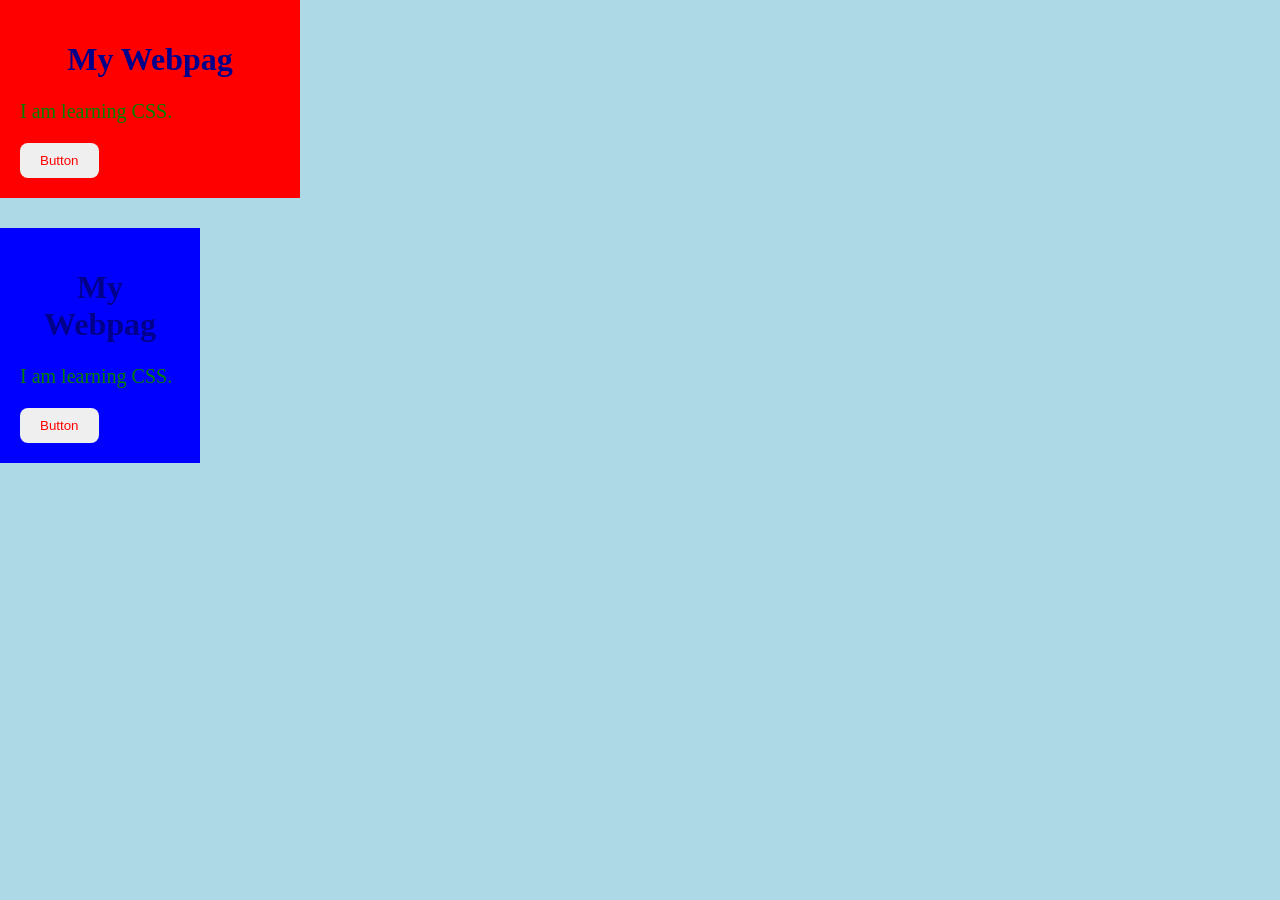
==== html/index.html @ 62318854 "New HTML File Add" ====
<!doctype html>

<html>

  <head>

    <meta charset="UTF-8" />

    <meta name="viewport" content="width=device-width, initial-scale=1.0" />

    <link rel="stylesheet" href="../css/style.css">

  </head>

  <body>

    <div class="box">
        
        <h1 class="heading">My Webpag</h1>

        <p class="paragraph">I am learning CSS.</p>

        <button>Button</button>
    
    </div>

    <div class="box2">
        
        <h1 class="heading">My Webpag</h1>

        <p class="paragraph">I am learning CSS.</p>

        <button>Button</button>
    
    </div>


    <script>

          // Use Function in Object

          let student = {

            name : "Rahim",

            age : 40,

            city : "Dhaka",

            country : "Bangladesh"

          };

          let {name : newName, age : newAge} = student;

          console.log(newName);

          console.log(newAge);

    </script>


  </body>

</html>
---- css/style.css ----
* {

    box-sizing: border-box;
}


body {

    background-color: lightblue;

    margin: 0;
}

.box {

    background-color: red;

    width: 300px;

    margin-bottom: 30px;

    padding: 20px;

}

.box2 {

    background-color: blue;

    width: 200px;

    padding: 20px;
}

.heading {

    color: darkblue;
    text-align: center;
}

.paragraph {

    color: green;
    font-size: 20px;
}

button {

    color: red;

    border: none;

    padding: 10px 20px;

    border-radius: 8px;

    cursor: pointer;
 
}
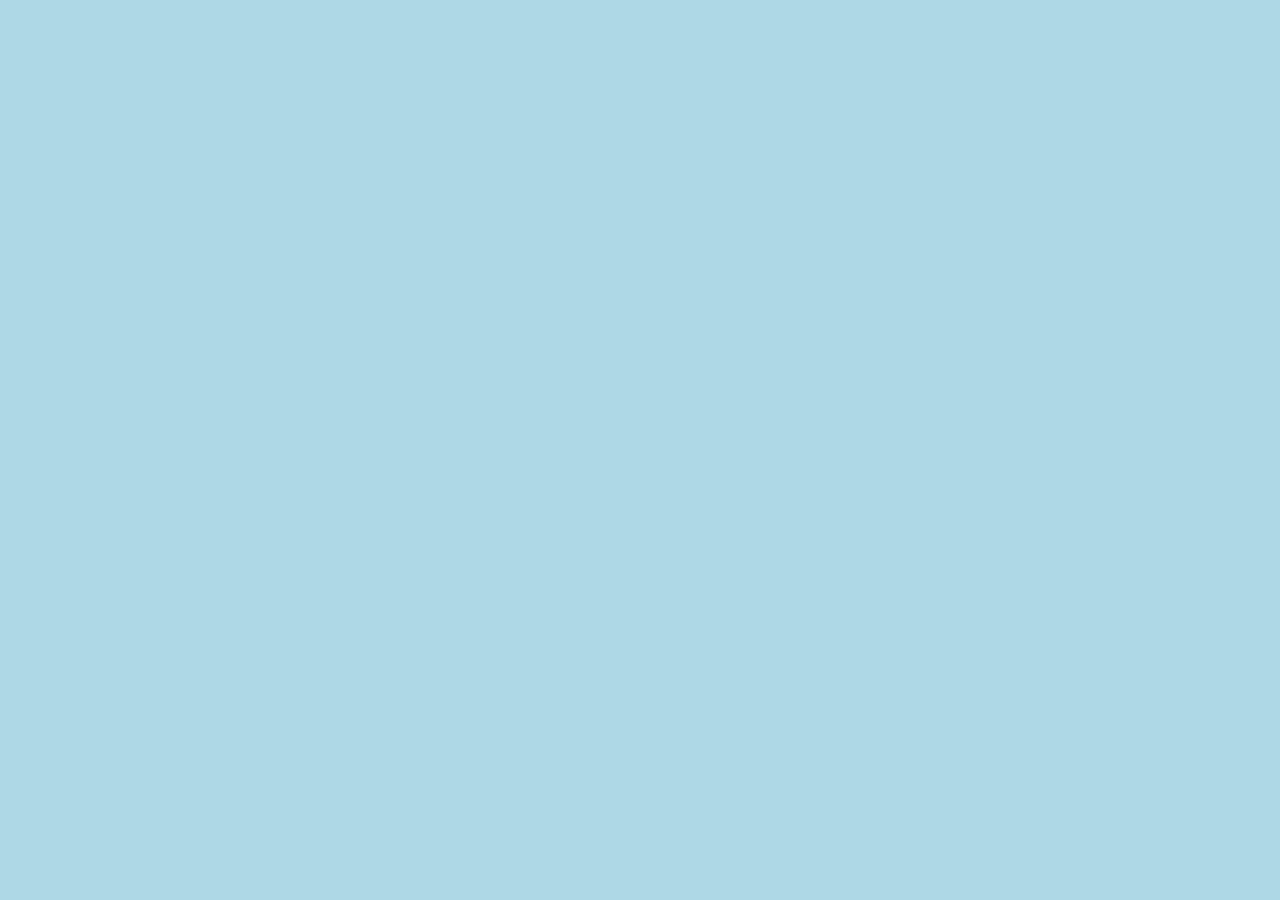
==== commit acf70bef: "Erase Body for New Code Start" ====
--- a/html/index.html
+++ b/html/index.html
@@ -14,52 +14,7 @@
 
   <body>
 
-    <div class="box">
-        
-        <h1 class="heading">My Webpag</h1>
-
-        <p class="paragraph">I am learning CSS.</p>
-
-        <button>Button</button>
     
-    </div>
-
-    <div class="box2">
-        
-        <h1 class="heading">My Webpag</h1>
-
-        <p class="paragraph">I am learning CSS.</p>
-
-        <button>Button</button>
-    
-    </div>
-
-
-    <script>
-
-          // Use Function in Object
-
-          let student = {
-
-            name : "Rahim",
-
-            age : 40,
-
-            city : "Dhaka",
-
-            country : "Bangladesh"
-
-          };
-
-          let {name : newName, age : newAge} = student;
-
-          console.log(newName);
-
-          console.log(newAge);
-
-    </script>
-
-
   </body>
 
 </html>
